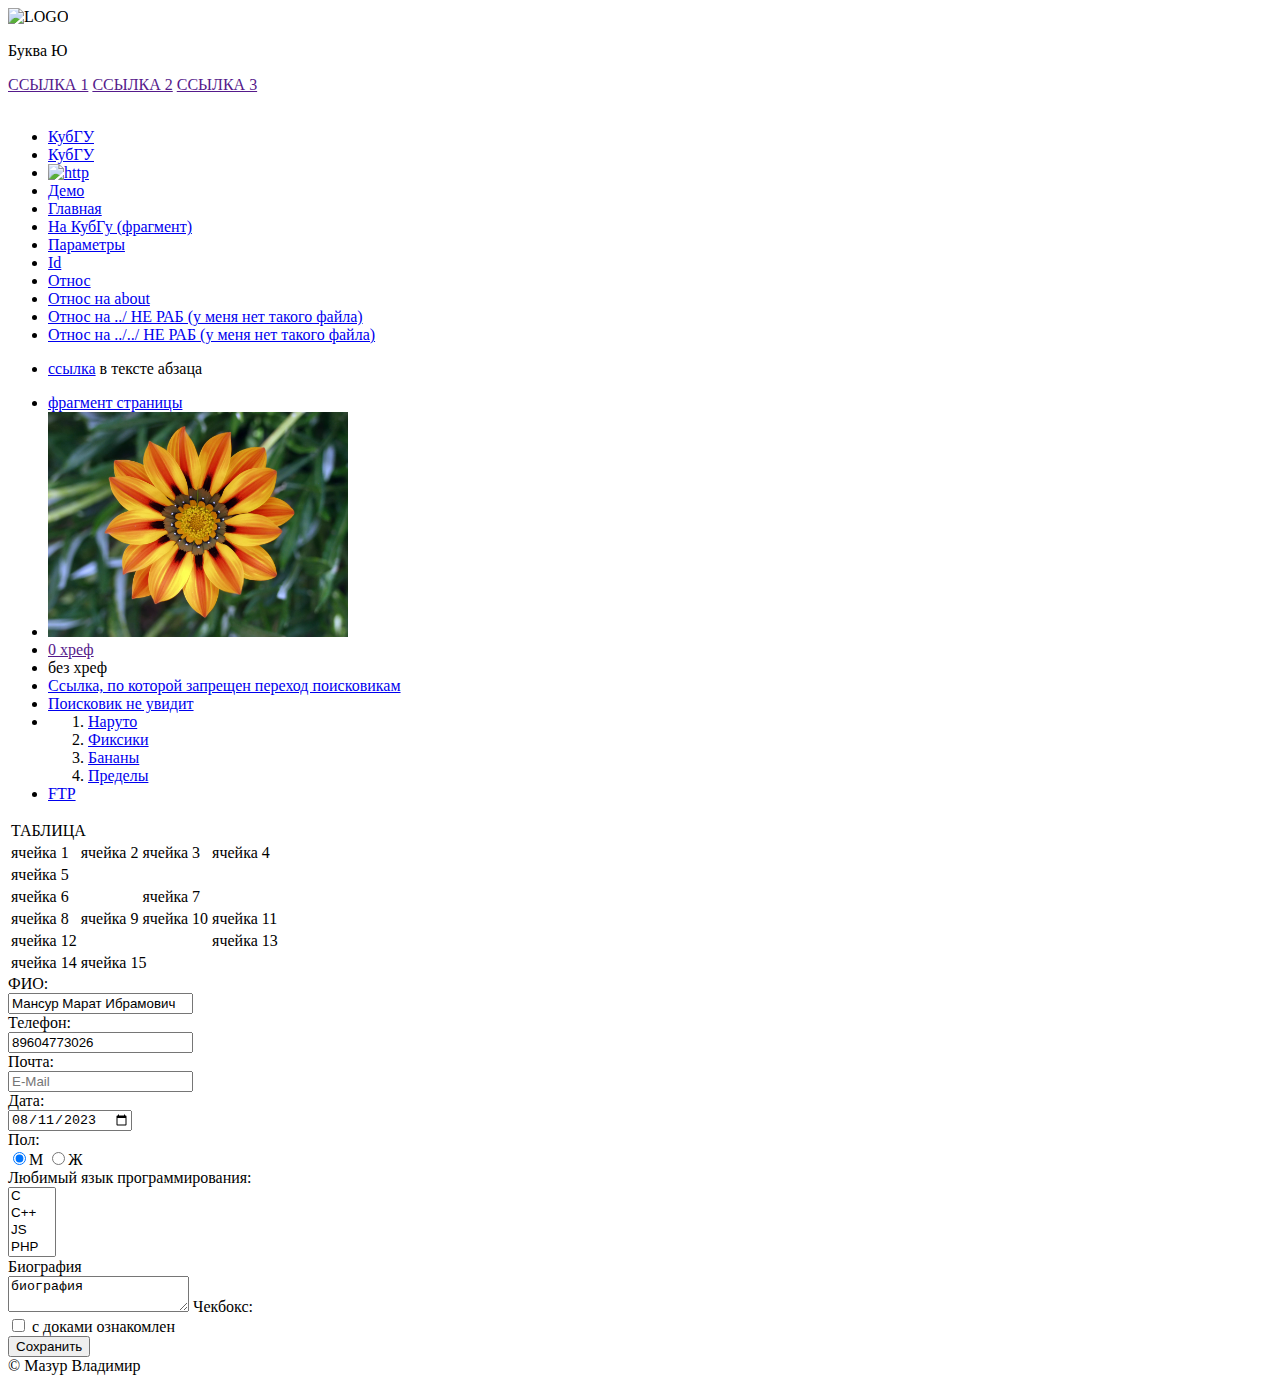
==== Task 1/index.html @ af1cbfdb "0_0" ====
<!doctype html>
<html lang="ru">
<head>
    <meta charset="UTF-8">
    <meta content="ie=edge" http-equiv="X-UA-Compatible">
    <title>KUBSU</title>
    <link href="style.css" rel="stylesheet">
</head>
<body>
    <header>
        <img alt="LOGO" id="logo_img" src="icon.png">
        <p id="logo_text">Буква Ю</p>
        <nav>
            <a href="">ССЫЛКА 1</a>
            <a href="">ССЫЛКА 2</a>
            <a href="">ССЫЛКА 3</a>
        </nav>
    </header>
    <br>
    <div class="wrapper">
        <div class="form">
            <ul>
                <li><a href="http://kubsu.ru/">КубГУ</a></li>
                <li><a id="httpsKub" href="https://kubsu.ru/">КубГУ</a></li>
                <li>
                    <a href="https://ru.wikipedia.org/wiki/HTTP">
                    <img
                        src="https://upload.wikimedia.org/wikipedia/commons/5/5b/HTTP_logo.svg"
                        alt="http"
                        style="width: 200px"
                    />
                    </a>
                </li>
                <li><a href="demo.html">Демо</a></li>
                <li><a href="index.html">Главная</a></li>
                <li><a href="#httpsKub">На КубГу (фрагмент)</a></li>
                <li>
                    <a href="http://example.com?product=775&ver=676&hl=ua">Параметры</a>
                </li>
                <li><a href="http://example.com?id=228">Id</a></li>
                <li><a href="./image.jpg">Относ</a></li>
                <li><a href="./about/1.html">Относ на about</a></li>
                <li><a href="../1.html">Относ на ../ НЕ РАБ (у меня нет такого файла)</a></li>
                <li><a href="../../1.html">Относ на ../../ НЕ РАБ (у меня нет такого файла)</a></li>
                <li>
                    <p class="br_text"><a href="#">ссылка</a> в тексте абзаца</p>
                </li>
                <li>
                    <a href="https://stackoverflow.com/questions/99315/would-it-be-useful-to-change-java-to-support-both-static-and-dynamic-types"> фрагмент страницы </a>
                </li>
                <li>
                    <img
                    src="image.jpg"
                    alt="ЦветочеГ"
                    usemap="#image-map"
                    style="width: 300px"
                    />
                    <map name="image-map">
                    <area
                        shape="rect"
                        alt="alt"
                        coords="0,0,100,100"
                        href="http://example.com?product=8976"
                    />
                    <area
                        shape="circle"
                        alt="alt1"
                        coords="150,150,50"
                        href="http://example.com?id=9885"
                    />
                    </map>
                </li>
                <li><a href="">0 хреф</a></li>
                <li><a>без хреф</a></li>
                <li>
                    <a href="#" rel="nofollow">
                    Ссылка, по которой запрещен переход поисковикам</a
                    >
                </li>
                <li>
                    <noindex><a href="#">Поисковик не увидит</a></noindex>
                </li>
                <li>
                    <ol>
                    <li><a href="#">Наруто</a></li>
                    <li><a href="#">Фиксики</a></li>
                    <li><a href="#">Бананы</a></li>
                    <li><a href="#">Пределы</a></li>
                    </ol>
                </li>
                <li><a href="ftp://user:vovamazur2004@gmail.com/Temp/file.txt">FTP</a></li>
                </ul>

                <div class="table-wrapper">
                    <table>
                        <tbody>
                        <tr>
                            <td id="table_title" colspan="4">ТАБЛИЦА</td>
                        </tr>
                        <tr>
                            <td>ячейка 1</td>
                            <td>ячейка 2</td>
                            <td>ячейка 3</td>
                            <td>ячейка 4</td>
                        </tr>
                        <tr>
                            <td colspan="4">ячейка 5</td>
                        </tr>
                        <tr>
                            <td colspan="2">ячейка 6</td>
                            <td colspan="2">ячейка 7</td>
                        </tr>
                        <tr>
                            <td>ячейка 8</td>
                            <td>ячейка 9</td>
                            <td>ячейка 10</td>
                            <td>ячейка 11</td>
                        </tr>
                        <tr>
                            <td colspan="3">ячейка 12</td>
                            <td>ячейка 13</td>
                        </tr>
                        <tr>
                            <td>ячейка 14</td>
                            <td colspan="3">ячейка 15</td>
                        </tr>
                        </tbody>
                    </table>
                </div>

                <form action="/index.html">
                <label>
                    ФИО:<br />
                    <input value="Мансур Марат Ибрамович" /> <br />
                </label>

                <label>
                    Телефон:<br />
                    <input value="89604773026" /> <br />
                </label>

                <label>
                    Почта:<br />
                    <input type="email" placeholder="E-Mail" />
                    <br />
                </label>

                <label>
                    Дата:<br />
                    <input value="2023-08-11" type="date" />
                    <br />
                </label>

                Пол:<br />
                <label>
                    <input
                    type="radio"
                    checked="checked"
                    name="radio-group-1"
                    value="М"
                    />М</label
                >
                <label><input type="radio" name="radio-group-1" value="Ж" />Ж</label
                ><br />

                <label>
                    Любимый язык программирования:
                    <br />
                    <select name="language" multiple="multiple">
                    <option value="C">C</option>
                    <option value="C++">C++</option>
                    <option value="JS">JS</option>
                    <option value="PHP">PHP</option>
                    <option value="Python">Python</option>
                    <option value="Java">Java</option>
                    <option value="Haskel">Haskel</option>
                    <option value="Clojure">Clojure</option>
                    <option value="Prolog">Prolog</option>
                    <option value="Scala">Scala</option>
                    </select>
                    <br />
                </label>

                <label>
                    Биография <br />
                    <textarea name="dad">биография</textarea>
                </label>

                Чекбокс:<br />
                <label
                    ><input type="checkbox" name="check-1" /> с доками ознакомлен<br />
                </label>
                <input type="submit" value="Сохранить" />
                </form>
            </ul>
        </div>
    </div>
<footer>
    © Мазур Владимир
</footer>
</body>
</html>
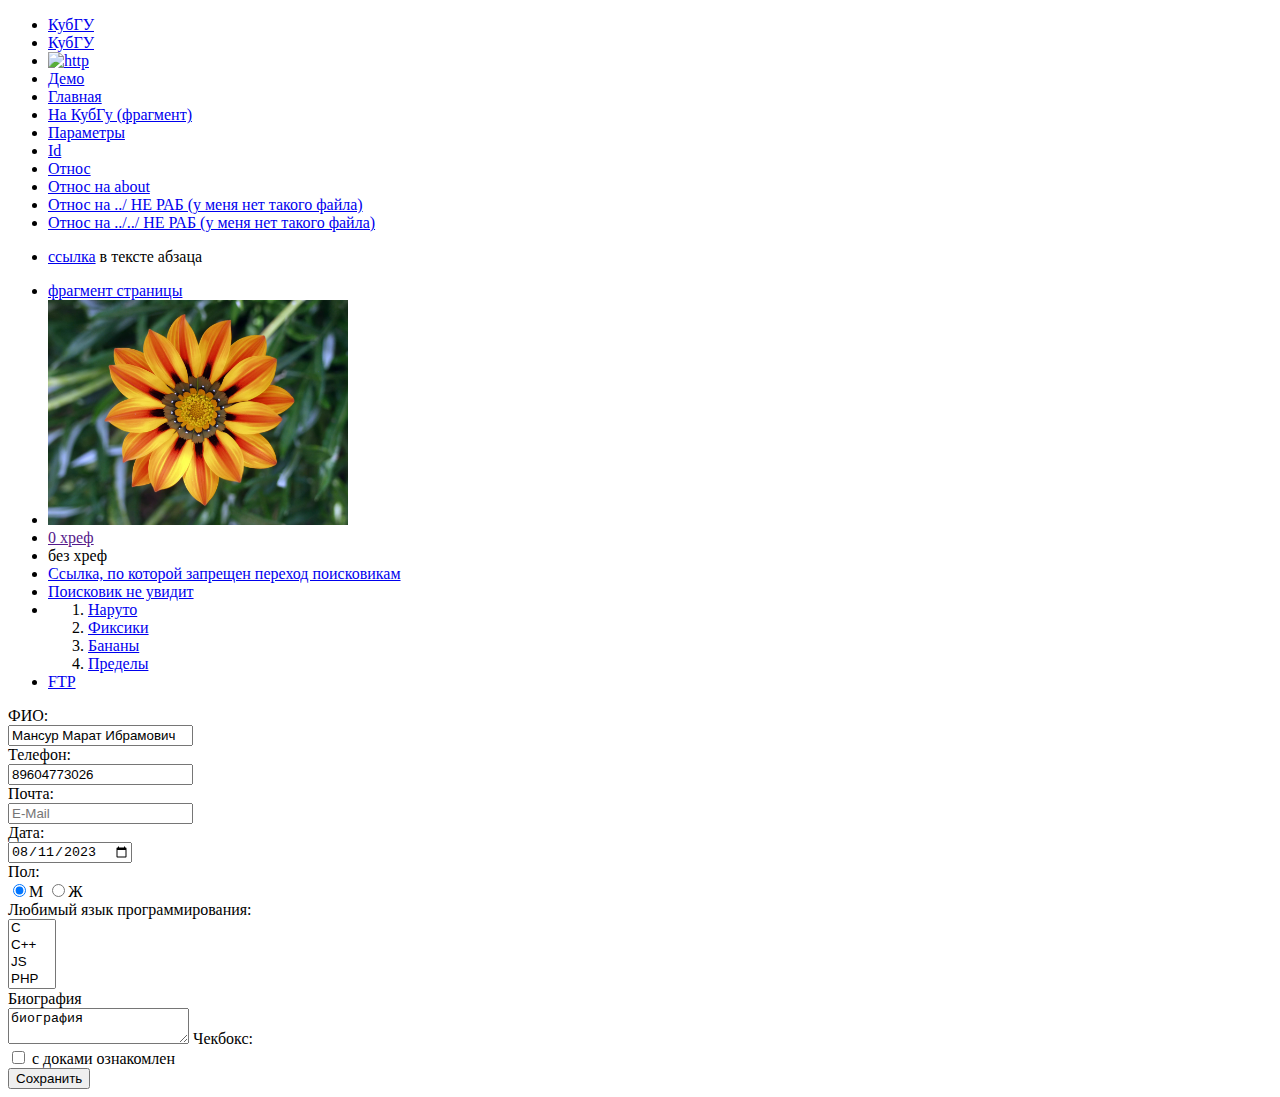
==== commit a7ff4b3b: "Update index.html" ====
--- a/Task 1/index.html
+++ b/Task 1/index.html
@@ -7,16 +7,6 @@
     <link href="style.css" rel="stylesheet">
 </head>
 <body>
-    <header>
-        <img alt="LOGO" id="logo_img" src="icon.png">
-        <p id="logo_text">Буква Ю</p>
-        <nav>
-            <a href="">ССЫЛКА 1</a>
-            <a href="">ССЫЛКА 2</a>
-            <a href="">ССЫЛКА 3</a>
-        </nav>
-    </header>
-    <br>
     <div class="wrapper">
         <div class="form">
             <ul>
@@ -90,44 +80,6 @@
                 </li>
                 <li><a href="ftp://user:vovamazur2004@gmail.com/Temp/file.txt">FTP</a></li>
                 </ul>
-
-                <div class="table-wrapper">
-                    <table>
-                        <tbody>
-                        <tr>
-                            <td id="table_title" colspan="4">ТАБЛИЦА</td>
-                        </tr>
-                        <tr>
-                            <td>ячейка 1</td>
-                            <td>ячейка 2</td>
-                            <td>ячейка 3</td>
-                            <td>ячейка 4</td>
-                        </tr>
-                        <tr>
-                            <td colspan="4">ячейка 5</td>
-                        </tr>
-                        <tr>
-                            <td colspan="2">ячейка 6</td>
-                            <td colspan="2">ячейка 7</td>
-                        </tr>
-                        <tr>
-                            <td>ячейка 8</td>
-                            <td>ячейка 9</td>
-                            <td>ячейка 10</td>
-                            <td>ячейка 11</td>
-                        </tr>
-                        <tr>
-                            <td colspan="3">ячейка 12</td>
-                            <td>ячейка 13</td>
-                        </tr>
-                        <tr>
-                            <td>ячейка 14</td>
-                            <td colspan="3">ячейка 15</td>
-                        </tr>
-                        </tbody>
-                    </table>
-                </div>
-
                 <form action="/index.html">
                 <label>
                     ФИО:<br />
@@ -195,8 +147,5 @@
             </ul>
         </div>
     </div>
-<footer>
-    © Мазур Владимир
-</footer>
 </body>
 </html>
